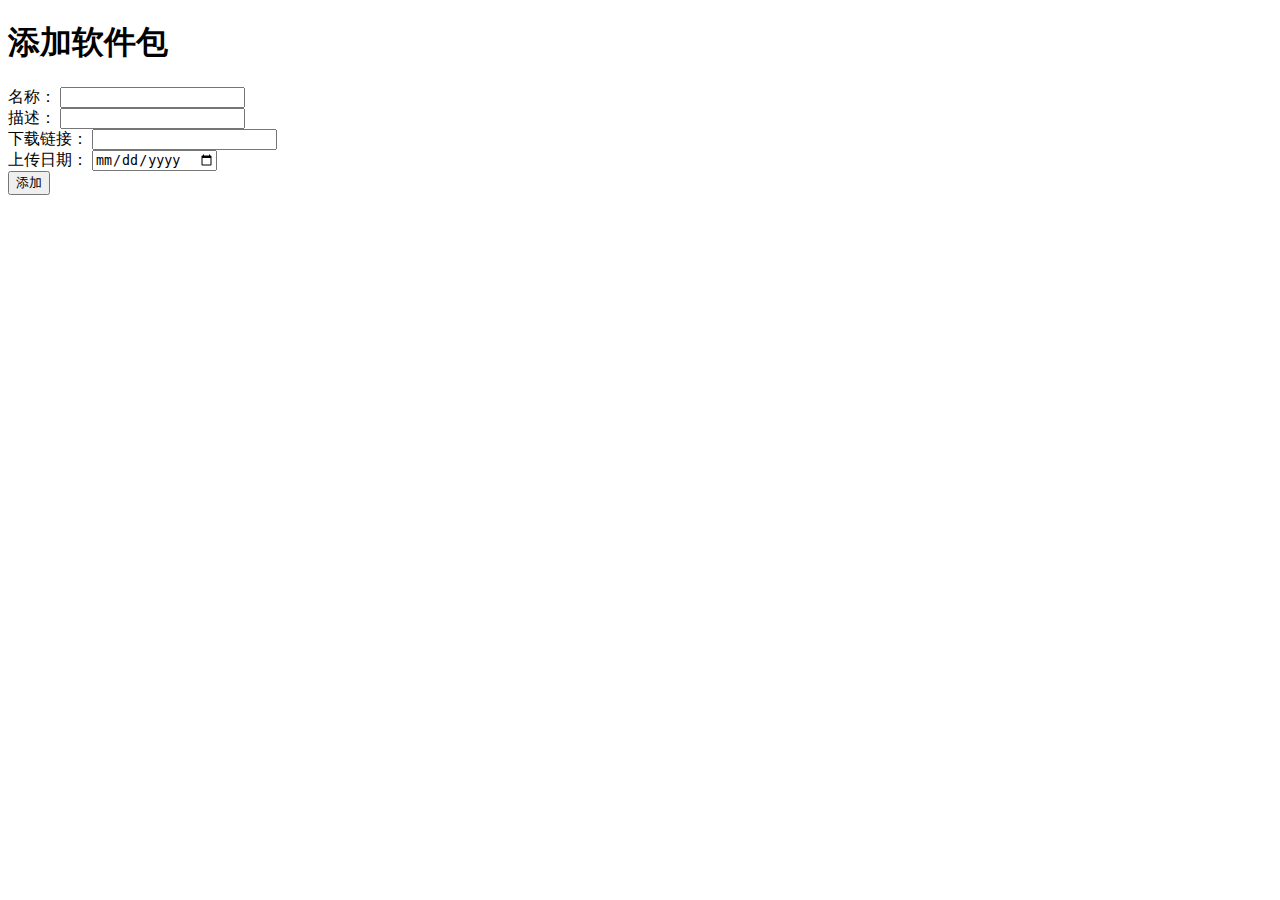
==== templates/add.html @ 83c6bd3a "init" ====
<!DOCTYPE html>
<html>
<head>
    <title>添加软件包</title>
</head>
<body>
    <h1>添加软件包</h1>
    <form method="post" action="{{ url_for('add') }}">
        <label for="name">名称：</label>
        <input type="text" name="name" required><br>
        <label for="description">描述：</label>
        <input type="text" name="description"><br>
        <label for="download_url">下载链接：</label>
        <input type="text" name="download_url" required><br>
        <label for="upload_date">上传日期：</label>
        <input type="date" name="upload_date" required><br>
        <input type="submit" value="添加">
    </form>
</body>
</html>
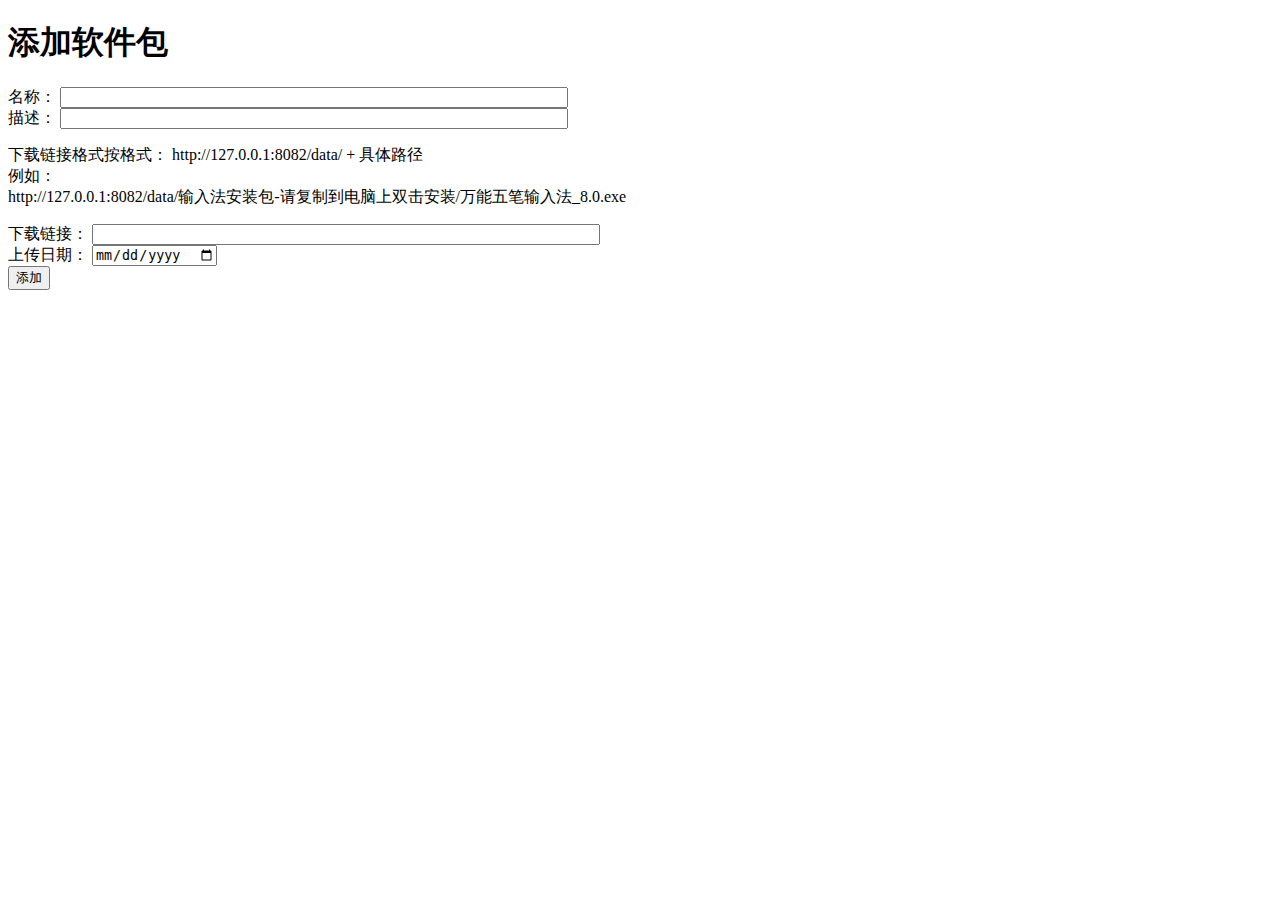
==== commit ecced213: "更新" ====
--- a/templates/add.html
+++ b/templates/add.html
@@ -7,11 +7,14 @@
     <h1>添加软件包</h1>
     <form method="post" action="{{ url_for('add') }}">
         <label for="name">名称：</label>
-        <input type="text" name="name" required><br>
+        <input type="text" name="name" required style="width: 500px;"><br>
         <label for="description">描述：</label>
-        <input type="text" name="description"><br>
+        <input type="text" name="description" style="width: 500px;"><br>
+        <p>下载链接格式按格式： http://127.0.0.1:8082/data/ + 具体路径<br>
+            例如：<br>
+            http://127.0.0.1:8082/data/输入法安装包-请复制到电脑上双击安装/万能五笔输入法_8.0.exe</p>
         <label for="download_url">下载链接：</label>
-        <input type="text" name="download_url" required><br>
+        <input type="text" name="download_url" required style="width: 500px;"><br>
         <label for="upload_date">上传日期：</label>
         <input type="date" name="upload_date" required><br>
         <input type="submit" value="添加">
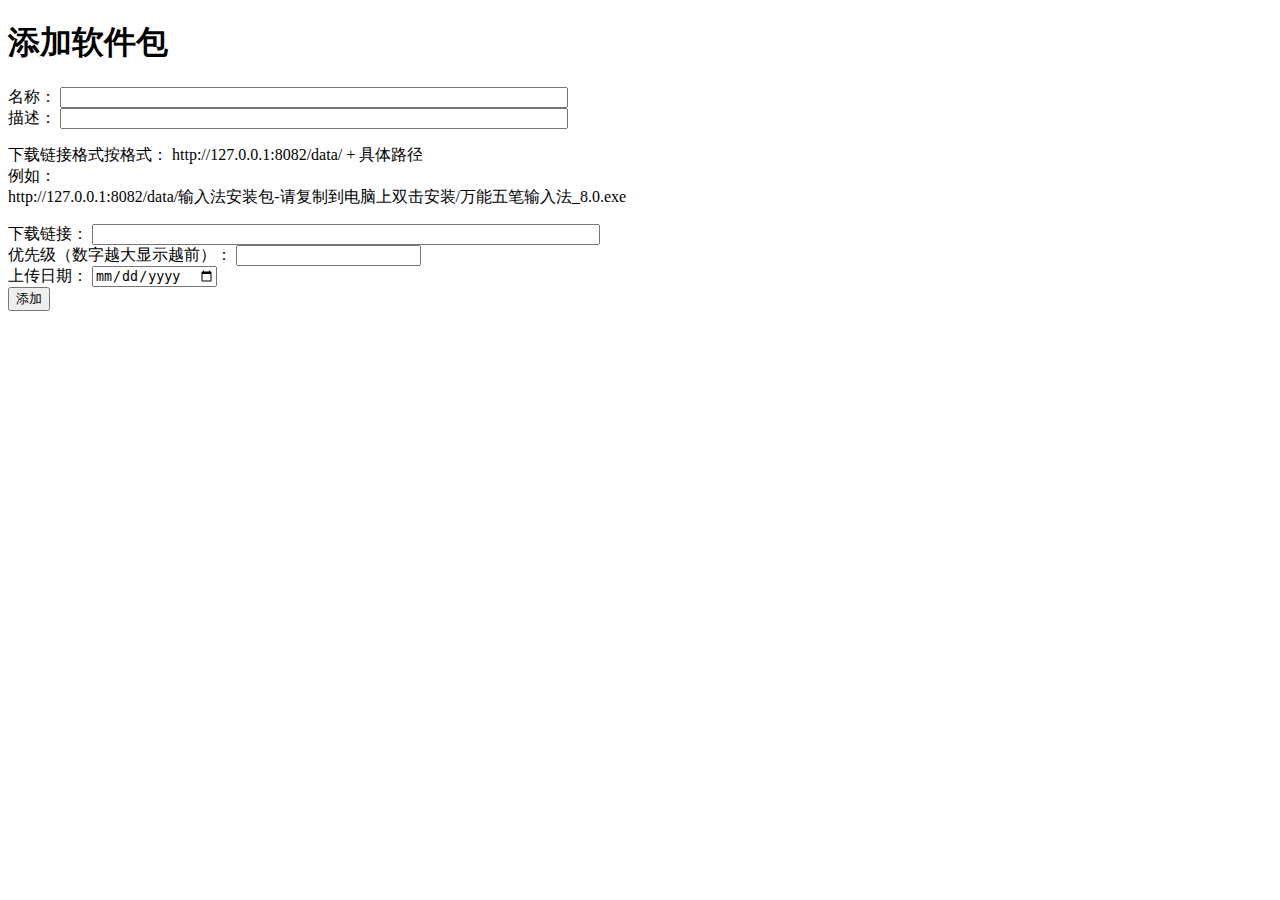
==== commit 582d1b8b: "增加列表优先级排序" ====
--- a/templates/add.html
+++ b/templates/add.html
@@ -15,6 +15,8 @@
             http://127.0.0.1:8082/data/输入法安装包-请复制到电脑上双击安装/万能五笔输入法_8.0.exe</p>
         <label for="download_url">下载链接：</label>
         <input type="text" name="download_url" required style="width: 500px;"><br>
+        <label for="priority">优先级（数字越大显示越前）：</label>
+        <input type="text" name="priority" required><br>
         <label for="upload_date">上传日期：</label>
         <input type="date" name="upload_date" required><br>
         <input type="submit" value="添加">
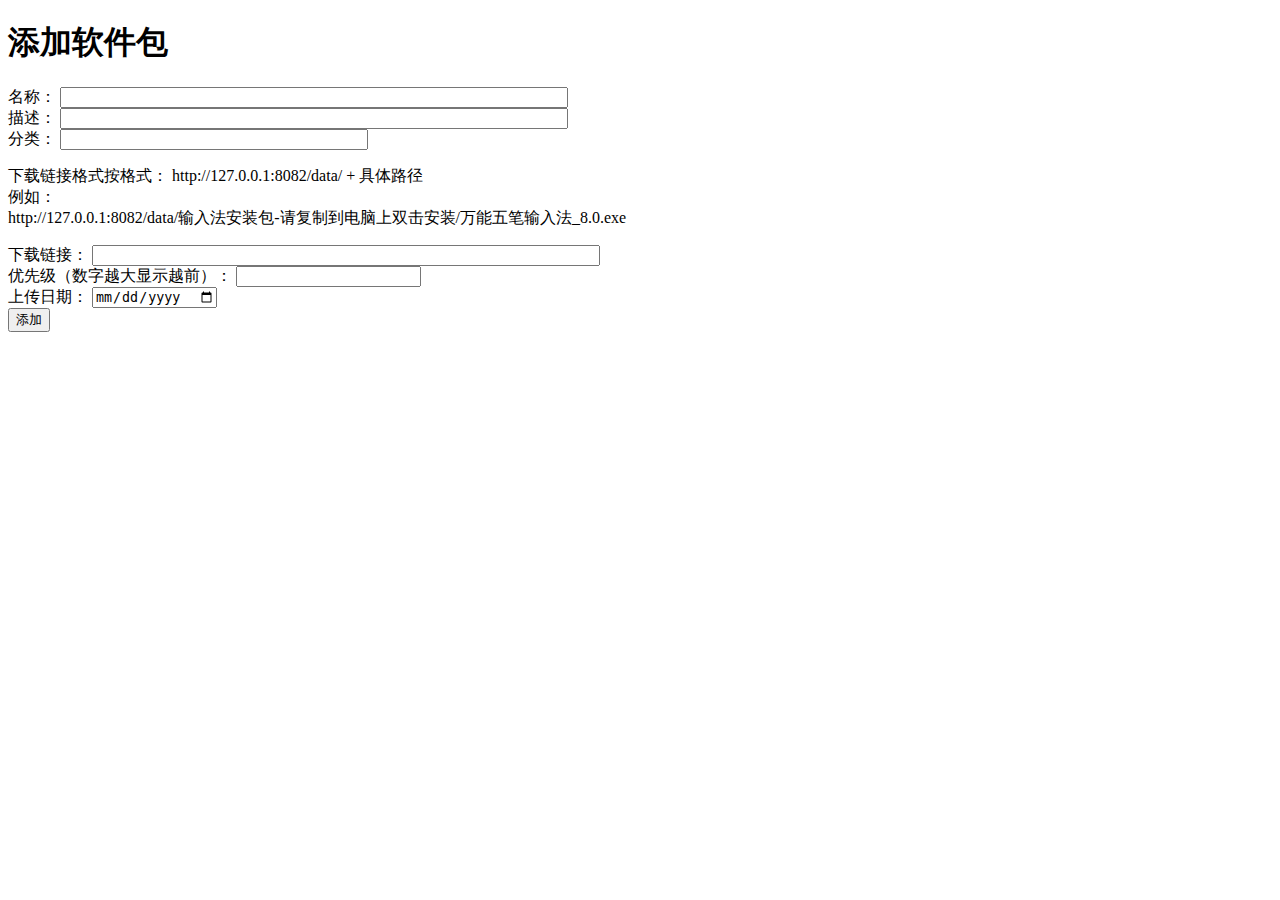
==== commit 0660c376: "增加分类" ====
--- a/templates/add.html
+++ b/templates/add.html
@@ -10,6 +10,8 @@
         <input type="text" name="name" required style="width: 500px;"><br>
         <label for="description">描述：</label>
         <input type="text" name="description" style="width: 500px;"><br>
+        <label for="category">分类：</label>
+        <input type="text" name="category" style="width: 300px;"><br>
         <p>下载链接格式按格式： http://127.0.0.1:8082/data/ + 具体路径<br>
             例如：<br>
             http://127.0.0.1:8082/data/输入法安装包-请复制到电脑上双击安装/万能五笔输入法_8.0.exe</p>
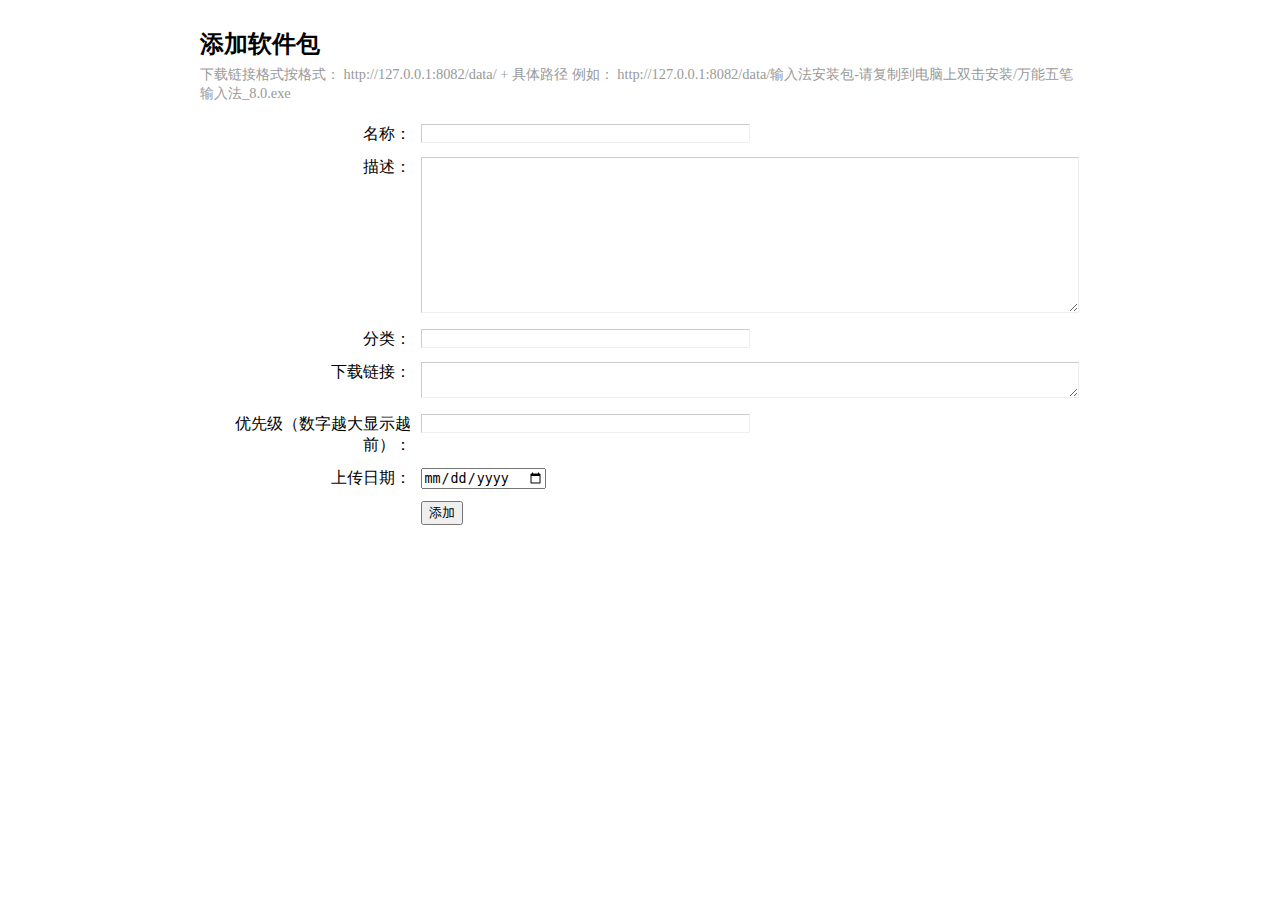
==== commit ab546e09: "新版本更新，页面美化。增加分类排序" ====
--- a/templates/add.html
+++ b/templates/add.html
@@ -1,27 +1,71 @@
 <!DOCTYPE html>
 <html>
-<head>
-    <title>添加软件包</title>
-</head>
-<body>
-    <h1>添加软件包</h1>
-    <form method="post" action="{{ url_for('add') }}">
-        <label for="name">名称：</label>
-        <input type="text" name="name" required style="width: 500px;"><br>
-        <label for="description">描述：</label>
-        <input type="text" name="description" style="width: 500px;"><br>
-        <label for="category">分类：</label>
-        <input type="text" name="category" style="width: 300px;"><br>
-        <p>下载链接格式按格式： http://127.0.0.1:8082/data/ + 具体路径<br>
-            例如：<br>
-            http://127.0.0.1:8082/data/输入法安装包-请复制到电脑上双击安装/万能五笔输入法_8.0.exe</p>
-        <label for="download_url">下载链接：</label>
-        <input type="text" name="download_url" required style="width: 500px;"><br>
-        <label for="priority">优先级（数字越大显示越前）：</label>
-        <input type="text" name="priority" required><br>
+<form method="post" action="{{ url_for('add') }}">
+
+    <header>
+        <h2>添加软件包</h2>
+        <div>
+            下载链接格式按格式： http://127.0.0.1:8082/data/ + 具体路径
+                例如：
+                http://127.0.0.1:8082/data/输入法安装包-请复制到电脑上双击安装/万能五笔输入法_8.0.exe
+        </div>
+        <link rel="stylesheet" href="/static/system.css">
+    </header>
+
+    <div>
+        <label class="desc" id="title1" for="name">名称：</label>
+        <div>
+            <input name="name" id="Field1" type="text" class="field text fn" value="" size="8" tabindex="1">
+        </div>
+    </div>
+
+    <div>
+        <label class="desc" id="title4" for="description">
+            描述：
+        </label>
+        <div>
+            <textarea id="Field4" name="description" spellcheck="true" rows="10" cols="50" tabindex="4"></textarea>
+        </div>
+    </div>
+
+    <div>
+        <label class="desc" id="title1" for="category">分类：</label>
+        <div>
+            <input name="category" id="Field1" type="text" class="field text fn" value="" size="8" tabindex="1">
+        </div>
+    </div>
+
+
+    <div>
+        <label class="desc" id="title4" for="download_url">
+            下载链接：
+        </label>
+
+        <div>
+            <textarea id="Field4" name="download_url" spellcheck="true" rows="2" cols="50" tabindex="4"></textarea>
+        </div>
+    </div>
+
+    <div>
+        <label class="desc" id="title1" for="priority">优先级（数字越大显示越前）：</label>
+        <div>
+            <input name="priority" id="Field1" type="text" class="field text fn" value="" size="8" tabindex="1">
+        </div>
+    </div>
+
+    <div>
         <label for="upload_date">上传日期：</label>
-        <input type="date" name="upload_date" required><br>
-        <input type="submit" value="添加">
-    </form>
-</body>
+        <div>
+            <input type="date" name="upload_date" required><br>
+        </div>
+    </div>
+
+    <div>
+        <div>
+            <input id="saveForm" name="saveForm" type="submit" value="添加">
+        </div>
+    </div>
+
+</form>
+
 </html>--- a/static/system.css
+++ b/static/system.css
@@ -0,0 +1,103 @@
+* {
+    -webkit-box-sizing: border-box;
+    -moz-box-sizing: border-box;
+    box-sizing: border-box;
+  }
+  
+  body {
+    padding: 20px 15%;
+  }
+  form header {
+    margin: 0 0 20px 0; 
+  }
+  form header div {
+    font-size: 90%;
+    color: #999;
+  }
+  form header h2 {
+    margin: 0 0 5px 0;
+  }
+  form > div {
+    clear: both;
+    overflow: hidden;
+    padding: 1px;
+    margin: 0 0 10px 0;
+  }
+  form > div > fieldset > div > div {
+    margin: 0 0 5px 0;
+  }
+  form > div > label,
+  legend {
+      width: 25%;
+    float: left;
+    padding-right: 10px;
+  }
+  form > div > div,
+  form > div > fieldset > div {
+    width: 75%;
+    float: right;
+  }
+  form > div > fieldset label {
+      font-size: 90%;
+  }
+  fieldset {
+      border: 0;
+    padding: 0;
+  }
+  
+  input[type=text],
+  input[type=email],
+  input[type=url],
+  input[type=password],
+  textarea {
+      width: 100%;
+    border-top: 1px solid #ccc;
+    border-left: 1px solid #ccc;
+    border-right: 1px solid #eee;
+    border-bottom: 1px solid #eee;
+  }
+  input[type=text],
+  input[type=email],
+  input[type=url],
+  input[type=password] {
+    width: 50%;
+  }
+  input[type=text]:focus,
+  input[type=email]:focus,
+  input[type=url]:focus,
+  input[type=password]:focus,
+  textarea:focus {
+    outline: 0;
+    border-color: #4697e4;
+  }
+  
+  @media (max-width: 600px) {
+    form > div {
+      margin: 0 0 15px 0; 
+    }
+    form > div > label,
+    legend {
+        width: 100%;
+      float: none;
+      margin: 0 0 5px 0;
+    }
+    form > div > div,
+    form > div > fieldset > div {
+      width: 100%;
+      float: none;
+    }
+    input[type=text],
+    input[type=email],
+    input[type=url],
+    input[type=password],
+    textarea,
+    select {
+      width: 100%; 
+    }
+  }
+  @media (min-width: 1200px) {
+    form > div > label,
+      legend {
+        text-align: right;
+    }
+  }